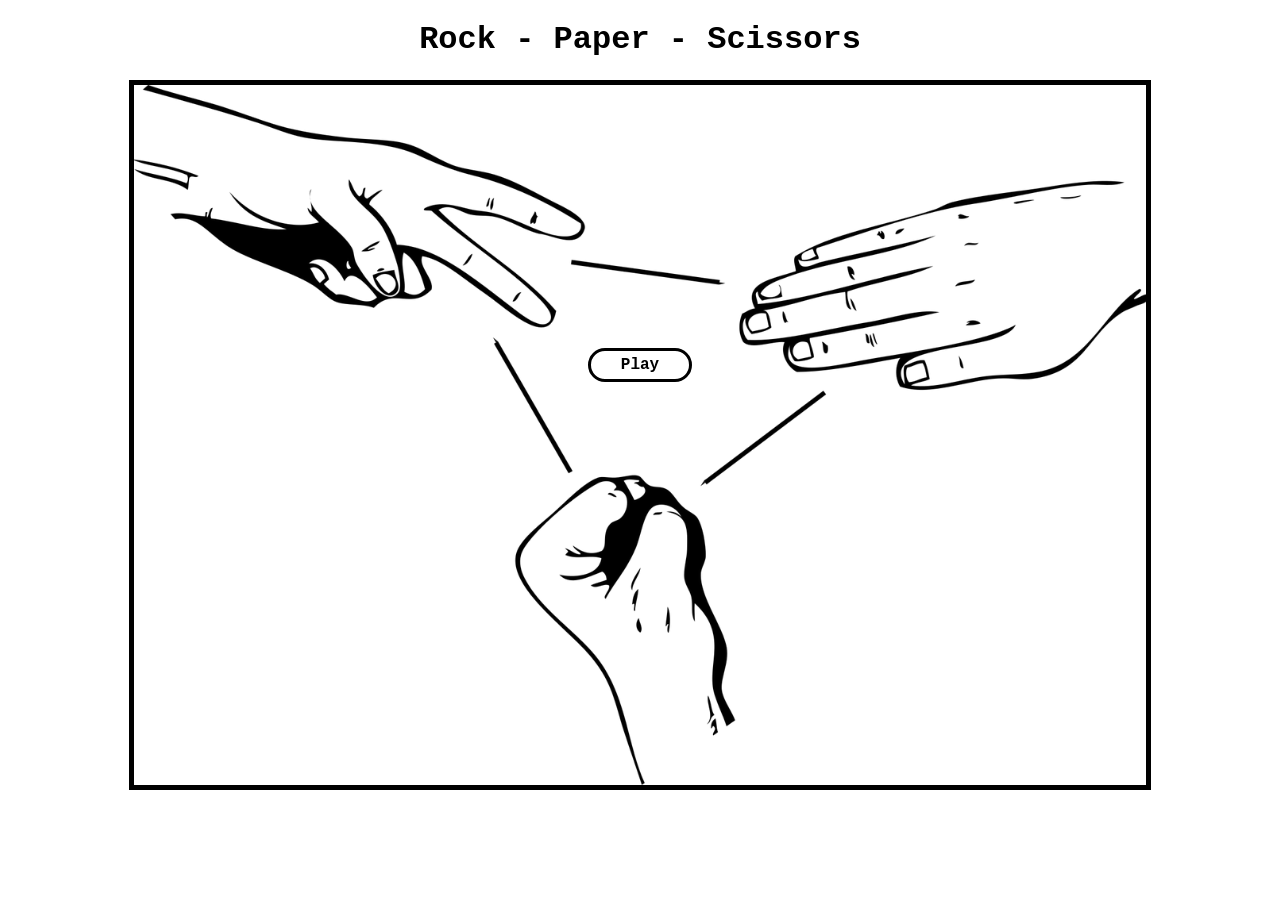
==== index.html @ 9c30bef2 "intial files and landing page" ====
<!DOCTYPE html>
<html lang="en">
<head>
    <meta charset="UTF-8">
    <meta name="viewport" content="width=device-width, initial-scale=1.0">
    <link rel="stylesheet" type="text/css" href="./assets/style.css"/>
    <title>Rock Paper Scissors</title>
</head>
<body>
    <header>
        <h1>Rock - Paper - Scissors</h1>
    </header>
    <main>
        <section class="landingPage">
            <a href="./game.html">Play</a>
        </section>
    </main>
</body>
</html>
---- assets/style.css ----
body {
    font-family: 'Courier New', Courier, monospace;
}

header h1{
    text-align: center;
}

main {
    display: flex;
    justify-content: center;
    align-items: center;
}

.landingPage {
    height: 700px;
    width: 80%;
    display: flex;
    justify-content: center;
    align-items: center;
    background-image: url("./images/rps.png");
    background-size: cover;
    background-position: center;
    border: 5px solid black;
}

.landingPage a {
    position: relative;
    bottom: 70px;
    text-decoration: none;
    color: black;
    font-weight: bold;
    border: 3px solid black;
    border-radius: 25px;
    padding: 5px 30px;
}

.landingPage a:hover {
    cursor: pointer;
    background-color: black;
    color: white;
}
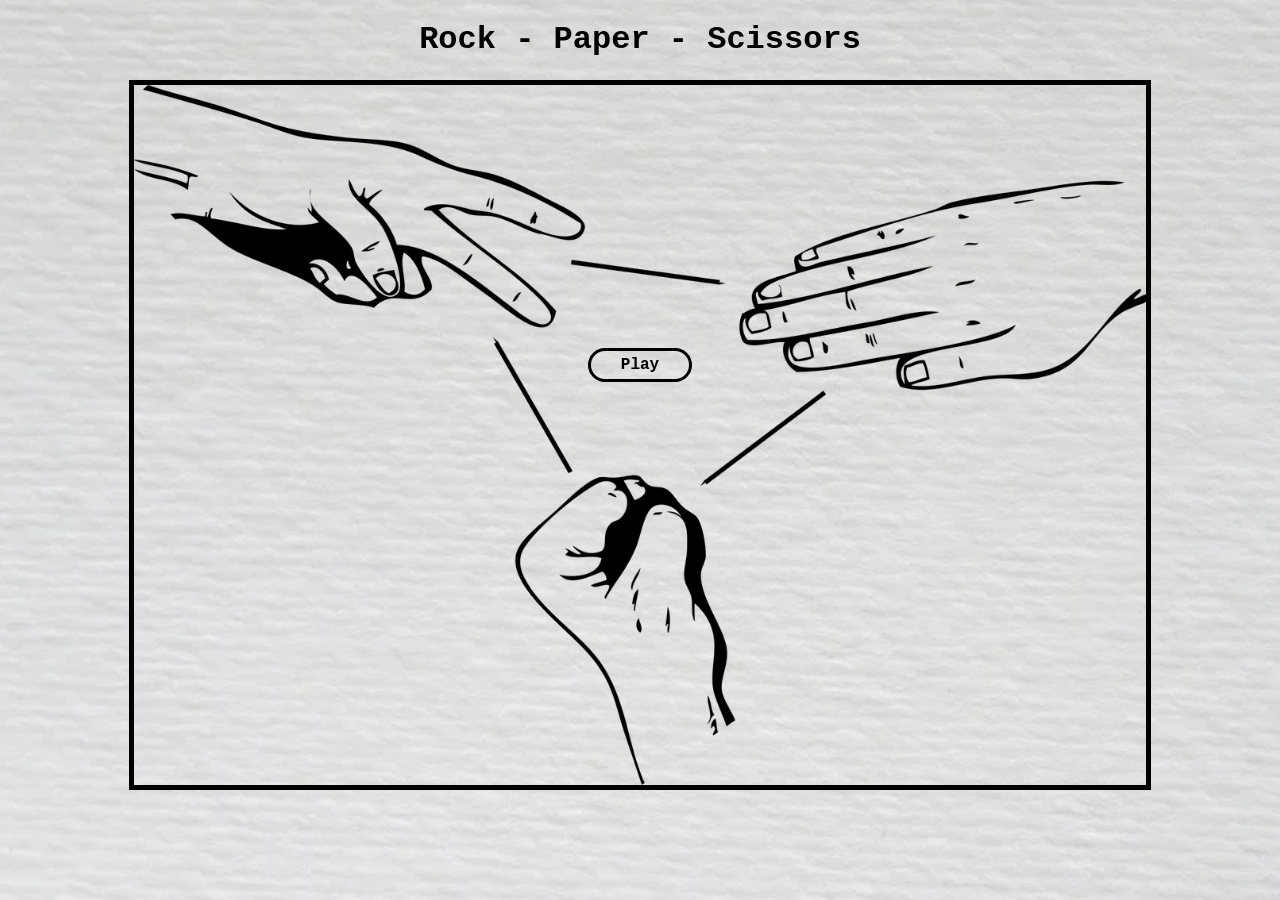
==== commit fe840414: "initial js files" ====
--- a/index.html
+++ b/index.html
@@ -3,7 +3,7 @@
 <head>
     <meta charset="UTF-8">
     <meta name="viewport" content="width=device-width, initial-scale=1.0">
-    <link rel="stylesheet" type="text/css" href="./assets/style.css"/>
+    <link rel="stylesheet" type="text/css" href="./assets/css/style.css"/>
     <title>Rock Paper Scissors</title>
 </head>
 <body>
--- a/assets/css/style.css
+++ b/assets/css/style.css
@@ -0,0 +1,118 @@
+body {
+    font-family: 'Courier New', Courier, monospace;
+    background-image: url("../images/background.png");
+    background-size: cover;
+    background-position: center;
+}
+
+header h1{
+    text-align: center;
+}
+
+main {
+    display: flex;
+    flex-direction: column;
+    justify-content: center;
+    align-items: center;
+}
+
+.landingPage {
+    height: 700px;
+    width: 80%;
+    display: flex;
+    justify-content: center;
+    align-items: center;
+    background-image: url("../images/rps.png");
+    background-size: cover;
+    background-position: center;
+    border: 5px solid black;
+}
+
+.landingPage a {
+    position: relative;
+    bottom: 70px;
+    text-decoration: none;
+    color: black;
+    font-weight: bold;
+    border: 3px solid black;
+    border-radius: 25px;
+    padding: 5px 30px;
+}
+
+.landingPage a:hover {
+    cursor: pointer;
+    background-color: white;
+    box-shadow: 0 0 50px rgba(0, 0, 0, 0.5);
+}
+
+.gameBoarder {
+    height: 700px;
+    width: 80%;
+    border: 5px solid black;
+    display: flex;
+    flex-direction: column;
+    justify-content: space-evenly;
+}
+
+.gameDisplay {
+    display: flex;
+    justify-content: space-evenly;
+    align-items: center;
+}
+
+.gameDisplay h2 {
+    text-align: center;
+}
+
+.gameDisplay h3 {
+    font-size: 40px;
+    font-weight: bold;
+    position: relative;
+    top: 25px;
+}
+
+.gameDisplay img {
+    height: 200px;
+    width: 300px;
+    border: 5px solid black;
+}
+
+.player {
+    padding: 20px 20px 20px 0px;
+  }
+
+.cpu {
+    padding: 20px 20px 20px 0px;
+    transform: scaleX(-1);
+}
+
+.gameOptions {
+    width: 100%;
+    display: flex;
+    flex-direction: column;
+    align-items: center;
+}
+
+.gameOptions h2{
+    text-align: center;
+}
+
+.gameOptionsList {
+    height: 100px;
+    display: flex;
+}
+
+.gameOptionsList img{
+    height: 100px;
+    width: 200px;
+    border: 3px solid black;
+    border-radius: 25px;
+    padding: 5px 5px 5px 0px;
+    margin: 0px 40px;
+}
+
+.gameOptionsList img:hover {
+    cursor: pointer;
+    background-color: white;
+    box-shadow: 0 0 50px rgba(0, 0, 0, 0.5);
+}
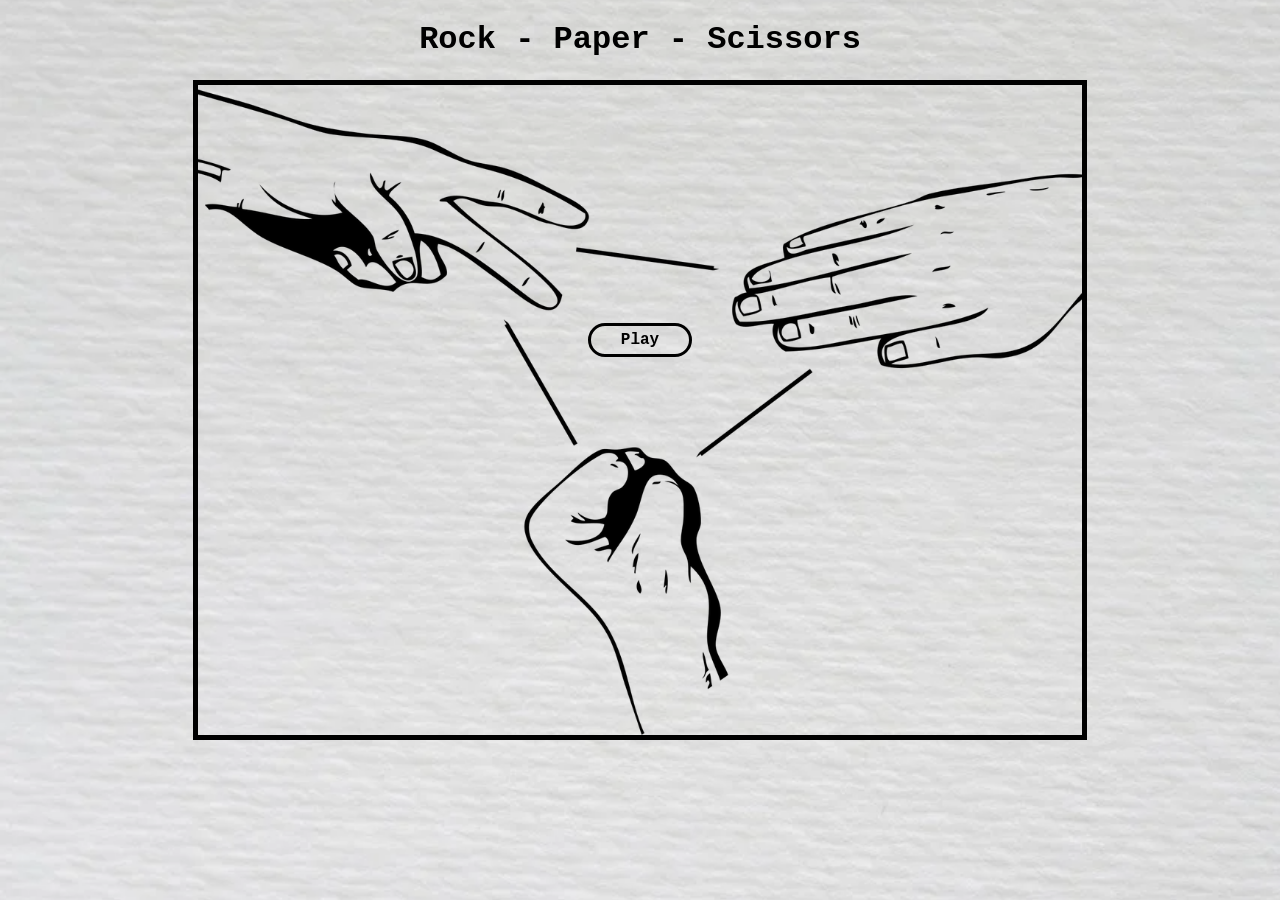
==== commit 0096412e: "added favicon and vs selector" ====
--- a/index.html
+++ b/index.html
@@ -3,6 +3,7 @@
 <head>
     <meta charset="UTF-8">
     <meta name="viewport" content="width=device-width, initial-scale=1.0">
+    <link rel="shortcut icon" href="./assets/images/rps.png" type="image/x-icon">
     <link rel="stylesheet" type="text/css" href="./assets/css/style.css"/>
     <title>Rock Paper Scissors</title>
 </head>
--- a/assets/css/style.css
+++ b/assets/css/style.css
@@ -17,8 +17,8 @@
 }
 
 .landingPage {
-    height: 700px;
-    width: 80%;
+    height: 650px;
+    width: 70%;
     display: flex;
     justify-content: center;
     align-items: center;
@@ -46,8 +46,8 @@
 }
 
 .gameBoarder {
-    height: 700px;
-    width: 80%;
+    height: 650px;
+    width: 70%;
     border: 5px solid black;
     display: flex;
     flex-direction: column;
@@ -64,11 +64,11 @@
     text-align: center;
 }
 
-.gameDisplay h3 {
+#versus {
     font-size: 40px;
     font-weight: bold;
     position: relative;
-    top: 25px;
+    top: 30px;
 }
 
 .gameDisplay img {
@@ -100,6 +100,7 @@
 .gameOptionsList {
     height: 100px;
     display: flex;
+    align-items: center;
 }
 
 .gameOptionsList img{
@@ -116,3 +117,74 @@
     background-color: white;
     box-shadow: 0 0 50px rgba(0, 0, 0, 0.5);
 }
+
+.landingPage a {
+    position: relative;
+    bottom: 70px;
+    text-decoration: none;
+    color: black;
+    font-weight: bold;
+    border: 3px solid black;
+    border-radius: 25px;
+    padding: 5px 30px;
+}
+
+@media screen and (max-width: 1150px) {
+    body {
+        height: 100vh;
+    }
+
+    .landingPage {
+        height: 500px;
+        width: 80%;
+        background-size: 100% 100%;
+        margin: 60px 0px;
+    }
+
+    .landingPage a {
+        bottom: 50px;
+        padding: 3px 10px;
+    }
+
+    .gameBoarder {
+        height: 500px;
+        width: 80%;
+        margin: 60px 0px;
+    }
+
+    .gameDisplay img {
+        height: 100px;
+        width: 150px;
+    }
+
+    .gameOptionsList img{
+        height: 50px;
+        width: 100px;
+        margin: 0px 10px;
+    }
+
+   #versus {
+        top: 30px;
+    }
+}
+
+@media screen and (max-width: 650px) {
+    header h1{
+        font-size: 25px;
+    }
+
+    .gameDisplay img {
+        height: 60px;
+        width: 100px;
+        border: 3px solid black;
+    }
+
+    .gameOptionsList img{
+        height: 40px;
+        width: 80px;
+    }
+
+    #versus {
+        font-size: 30px;
+    }
+}
